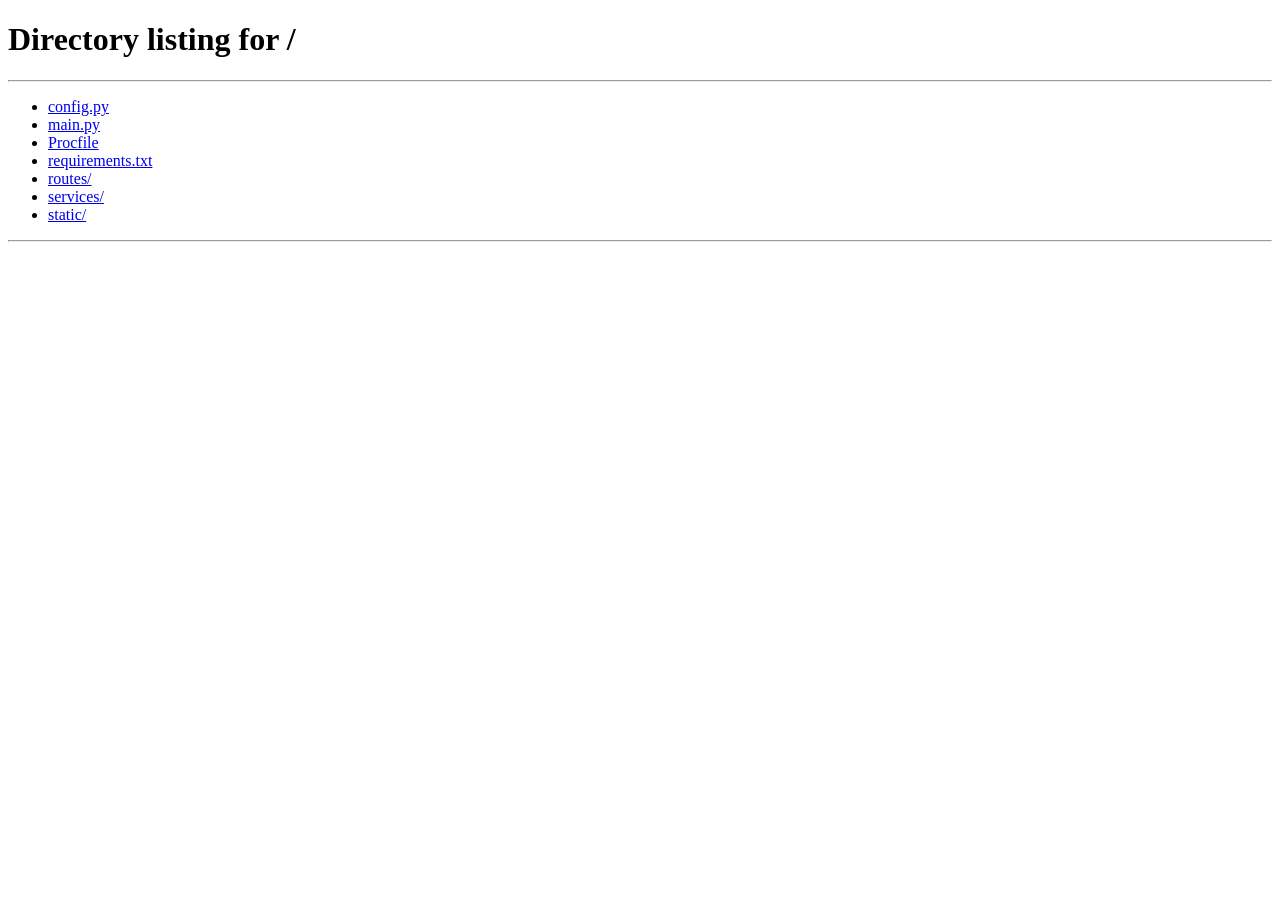
==== static/creator.html @ e024662b "Add files via upload" ====
<!DOCTYPE html>
<html lang="en">
<head>
  <meta charset="UTF-8"/>
  <meta name="viewport" content="width=device-width,initial-scale=1.0"/>
  <title>Lumina — Studio</title>
  <link rel="stylesheet" href="/static/css/style.css"/>
</head>
<body>

<nav>
  <div class="nav-logo">Lumina<span class="dot">.</span></div>
  <div class="nav-links">
    <a href="/studio" class="nav-link active">Studio</a>
  </div>
  <div class="nav-right">
    <span class="nav-chip creator">CREATOR</span>
    <span style="font-size:12px;color:var(--ink-3);letter-spacing:.5px" id="nav-user"></span>
    <button class="btn btn-ghost btn-sm" onclick="doLogout()">Sign out</button>
  </div>
</nav>

<div class="dashboard-layout">

  <!-- SIDEBAR -->
  <aside class="sidebar">
    <div class="sidebar-label">Studio</div>
    <a href="#" class="sidebar-link active" id="link-upload" onclick="showSection('upload');return false">
      <span class="sidebar-icon">＋</span>New upload
    </a>
    <a href="#" class="sidebar-link" id="link-photos" onclick="showSection('photos');return false">
      <span class="sidebar-icon">▢</span>Your photos
    </a>
    <div class="sidebar-stat">
      <div class="sidebar-stat-num" id="sb-count">—</div>
      <div class="sidebar-stat-label">Photos uploaded</div>
    </div>
  </aside>

  <main class="main-area">

    <!-- ========== UPLOAD SECTION ========== -->
    <div id="section-upload">
      <div class="section-header">
        <div class="section-title">New upload</div>
      </div>

      <!-- TWO-COLUMN: drop zone left, the FORM FIELDS take prominence on the right -->
      <div style="display:grid;grid-template-columns:.85fr 1fr;gap:3rem;max-width:1000px;align-items:start">

        <!-- DROP ZONE -->
        <div>
          <div class="upload-zone" id="drop-zone" onclick="document.getElementById('file-input').click()">
            <input type="file" id="file-input" accept="image/jpeg,image/png,image/webp,image/gif" onchange="handleFile(event)"/>
            <div class="upload-icon-wrap">↑</div>
            <div class="upload-label">Drop your image</div>
            <div class="upload-hint">or click — JPG · PNG · WEBP · GIF · 10MB max</div>
          </div>
          <div class="preview-wrap" id="preview-wrap"><img id="preview-img" src="" alt="Preview"/></div>
        </div>

        <!-- THE FORM — large, underline-style inputs, generous spacing -->
        <div>
          <div class="form-group">
            <label>Title <span style="color:var(--danger);font-weight:400">*</span></label>
            <input class="form-control" type="text" id="u-title" placeholder="Give your photograph a name" maxlength="100"/>
          </div>

          <div class="form-group">
            <label>Caption</label>
            <textarea class="form-control" id="u-caption" rows="3" placeholder="Tell the story behind it…"></textarea>
          </div>

          <div class="form-group">
            <label>Location</label>
            <input class="form-control" type="text" id="u-location" placeholder="e.g. Hunza Valley, Pakistan"/>
          </div>

          <div class="form-group">
            <label>People present</label>
            <input class="form-control" type="text" id="u-people" placeholder="Names, separated by commas"/>
          </div>

          <div class="alert alert-error"   id="upload-err"></div>
          <div class="alert alert-success" id="upload-ok"></div>

          <button class="btn btn-primary btn-full" id="upload-btn" onclick="uploadPhoto()" style="margin-top:1rem">
            <span id="upload-btn-txt">Publish to Lumina</span>
            <span class="loader-inline" id="upload-ld" style="display:none"></span>
          </button>
        </div>
      </div>
    </div>

    <!-- ========== MY PHOTOS SECTION ========== -->
    <div id="section-photos" style="display:none">
      <div class="section-header">
        <div class="section-title">Your photos</div>
        <button class="btn btn-outline btn-sm" onclick="loadMyPhotos()">Refresh</button>
      </div>

      <div class="stats-grid" style="max-width:760px">
        <div class="stat-card"><div class="stat-num" id="st-total">0</div><div class="stat-label">Total photos</div></div>
        <div class="stat-card"><div class="stat-num" id="st-comments">0</div><div class="stat-label">Comments</div></div>
        <div class="stat-card"><div class="stat-num" id="st-avg">—</div><div class="stat-label">Avg rating</div></div>
      </div>

      <div id="my-grid" class="photo-grid"></div>

      <div id="my-loader" class="loader-wrap" style="display:none">
        <div class="spinner"></div><span>Loading</span>
      </div>

      <div id="my-empty" class="empty-state" style="display:none">
        <span class="empty-icon">◌</span>
        <div class="empty-title">No uploads yet</div>
        <div class="empty-sub">Upload your first photograph to begin.</div>
      </div>
    </div>

  </main>
</div>

<!-- DELETE MODAL -->
<div class="modal-overlay" id="del-modal">
  <div class="modal">
    <div class="modal-title">Delete this photo?</div>
    <div class="modal-body">This will permanently remove the image and all of its comments. The action cannot be undone.</div>
    <div class="modal-actions">
      <button class="btn btn-danger" id="del-confirm" onclick="confirmDelete()">
        <span id="del-txt">Delete</span>
        <span class="loader-inline" id="del-ld" style="display:none"></span>
      </button>
      <button class="btn btn-outline" onclick="closeModal()">Cancel</button>
    </div>
  </div>
</div>

<div class="toast" id="toast"><div class="toast-dot"></div><span id="toast-msg"></span></div>
<script src="/static/js/auth.js"></script>
<script src="/static/js/creator.js"></script>
<script>
  requireAuth('creator');
  window.addEventListener('DOMContentLoaded',()=>{
    const u=localStorage.getItem('sv_username');
    if(u)document.getElementById('nav-user').textContent=u;
    loadStats();setupDrop();
  });
  function showSection(n){
    document.getElementById('section-upload').style.display=n==='upload'?'block':'none';
    document.getElementById('section-photos').style.display=n==='photos'?'block':'none';
    document.getElementById('link-upload').classList.toggle('active',n==='upload');
    document.getElementById('link-photos').classList.toggle('active',n==='photos');
    if(n==='photos')loadMyPhotos();
  }
</script>
</body>
</html>
---- static/css/style.css ----
@import url('https://fonts.googleapis.com/css2?family=Playfair+Display:wght@400;600;700&family=Inter:wght@300;400;500;600&display=swap');

:root {
  --bg:        #F8F5F0;
  --bg-card:   #FFFFFF;
  --bg-elevated:#F2EDE6;
  --border:    #E8E0D5;
  --border-2:  #D4C9B8;
  --blue:      #4F46E5;
  --blue-bright:#6366F1;
  --blue-dim:  #C7D2FE;
  --blue-subtle:#EEF2FF;
  --text:      #1A1A2E;
  --text-2:    #6B6B80;
  --text-3:    #B0A898;
  --success:   #059669;
  --danger:    #DC2626;
  --warning:   #D97706;
  --font-display:'Playfair Display',serif;
  --font-mono: 'Inter',sans-serif;
  --r:  10px;
  --r2: 18px;
  --shadow:    0 2px 16px rgba(0,0,0,0.08);
  --shadow-lg: 0 8px 40px rgba(0,0,0,0.12);
}

*,*::before,*::after{box-sizing:border-box;margin:0;padding:0}
html{scroll-behavior:smooth}
body{background:var(--bg);color:var(--text);font-family:var(--font-mono);font-size:14px;line-height:1.6;min-height:100vh;-webkit-font-smoothing:antialiased}
a{color:var(--blue);text-decoration:none}
a:hover{color:var(--blue-bright)}
img{display:block;max-width:100%}

/* NAV */
nav{background:var(--bg-card);border-bottom:1px solid var(--border);height:64px;display:flex;align-items:center;padding:0 2rem;gap:2rem;position:sticky;top:0;z-index:100;box-shadow:0 1px 0 var(--border)}
.nav-logo{font-family:var(--font-display);font-size:1.4rem;font-weight:700;color:var(--text);display:flex;align-items:center;gap:6px;flex-shrink:0}
.nav-logo .dot{color:var(--blue);font-size:1.6rem;line-height:0}
.nav-links{display:flex;gap:4px;flex:1}
.nav-link{font-size:13px;font-weight:500;color:var(--text-2);padding:6px 14px;border-radius:var(--r);transition:all .18s}
.nav-link:hover{color:var(--text);background:var(--bg-elevated)}
.nav-link.active{color:var(--blue);background:var(--blue-subtle)}
.nav-right{display:flex;align-items:center;gap:10px;margin-left:auto}
.nav-chip{font-size:11px;font-weight:600;letter-spacing:.5px;text-transform:uppercase;padding:4px 12px;border-radius:20px;border:1.5px solid var(--blue-dim);color:var(--blue);background:var(--blue-subtle)}
.nav-chip.creator{border-color:#FDE68A;color:var(--warning);background:#FFFBEB}

/* BUTTONS */
.btn{font-family:var(--font-mono);font-weight:600;font-size:13px;padding:10px 22px;border:none;cursor:pointer;border-radius:var(--r);transition:all .18s;display:inline-flex;align-items:center;justify-content:center;gap:8px}
.btn-primary{background:var(--blue);color:#fff;box-shadow:0 2px 8px rgba(79,70,229,.25)}
.btn-primary:hover{background:var(--blue-bright);box-shadow:0 4px 16px rgba(79,70,229,.35);transform:translateY(-1px)}
.btn-outline{background:transparent;border:1.5px solid var(--border-2);color:var(--text-2)}
.btn-outline:hover{border-color:var(--blue);color:var(--blue);background:var(--blue-subtle)}
.btn-ghost{background:transparent;color:var(--text-2);padding:8px 14px}
.btn-ghost:hover{color:var(--text);background:var(--bg-elevated)}
.btn-danger{background:transparent;border:1.5px solid #FECACA;color:var(--danger)}
.btn-danger:hover{background:#FEF2F2;border-color:var(--danger)}
.btn-sm{padding:7px 14px;font-size:12px}
.btn-full{width:100%}

/* FORMS */
.form-group{margin-bottom:1.1rem}
.form-group label{display:block;font-size:11px;font-weight:600;color:var(--text-3);margin-bottom:6px;text-transform:uppercase;letter-spacing:.5px}
.form-control{width:100%;background:var(--bg-card);border:1.5px solid var(--border);color:var(--text);font-family:var(--font-mono);font-size:14px;padding:11px 14px;border-radius:var(--r);outline:none;transition:border-color .18s,box-shadow .18s}
.form-control:focus{border-color:var(--blue);box-shadow:0 0 0 3px rgba(79,70,229,.1)}
.form-control::placeholder{color:var(--text-3)}
textarea.form-control{resize:vertical;min-height:90px}

/* ALERTS */
.alert{padding:12px 16px;border-radius:var(--r);font-size:13px;margin-bottom:1rem;display:none}
.alert-error{background:#FEF2F2;border:1.5px solid #FECACA;color:var(--danger)}
.alert-success{background:#F0FDF4;border:1.5px solid #BBF7D0;color:var(--success)}
.alert-info{background:var(--blue-subtle);border:1.5px solid var(--blue-dim);color:var(--blue)}

/* PHOTO GRID */
.photo-grid{display:grid;grid-template-columns:repeat(auto-fill,minmax(280px,1fr));gap:20px}

/* CARDS */
.photo-card{background:var(--bg-card);border:1px solid var(--border);border-radius:var(--r2);overflow:hidden;cursor:pointer;transition:all .2s;box-shadow:var(--shadow)}
.photo-card:hover{transform:translateY(-4px);box-shadow:var(--shadow-lg);border-color:var(--blue-dim)}
.photo-card-img{aspect-ratio:4/3;overflow:hidden}
.photo-card-img img{width:100%;height:100%;object-fit:cover;transition:transform .4s}
.photo-card:hover .photo-card-img img{transform:scale(1.04)}
.photo-card-overlay{position:absolute;inset:0;background:linear-gradient(to top,rgba(26,26,46,.7) 0%,transparent 60%);opacity:0;transition:opacity .3s;display:flex;align-items:flex-end;padding:1rem}
.photo-card-body{padding:14px 16px 16px}
.photo-card-title{font-family:var(--font-display);font-size:1rem;font-weight:600;color:var(--text);margin-bottom:6px}
.photo-card-meta{display:flex;flex-wrap:wrap;gap:8px;font-size:12px;color:var(--text-2)}
.tags-row{display:flex;flex-wrap:wrap;gap:5px;margin-top:8px}
.tag{font-size:11px;font-weight:500;padding:3px 10px;border-radius:20px;background:var(--blue-subtle);border:1px solid var(--blue-dim);color:var(--blue)}

/* LAYOUT */
.container{max-width:1200px;margin:0 auto;padding:0 2rem}
.page-wrap{padding:2.5rem 0 4rem}
.page-header{margin-bottom:2rem;padding-bottom:1.5rem;border-bottom:1px solid var(--border)}
.page-title{font-family:var(--font-display);font-weight:700;font-size:clamp(1.8rem,4vw,2.4rem);color:var(--text);line-height:1.2}
.page-title .accent{color:var(--blue)}
.page-sub{color:var(--text-2);font-size:14px;margin-top:6px}
.section-header{display:flex;align-items:center;justify-content:space-between;margin-bottom:1.5rem}
.section-title{font-family:var(--font-display);font-weight:700;font-size:1.3rem}

/* SEARCH */
.search-wrap{display:flex;gap:10px;margin-bottom:2rem;max-width:520px}
.search-input{flex:1;background:var(--bg-card);border:1.5px solid var(--border);border-radius:var(--r);color:var(--text);font-family:var(--font-mono);font-size:14px;padding:10px 16px;outline:none;transition:border-color .18s}
.search-input:focus{border-color:var(--blue);box-shadow:0 0 0 3px rgba(79,70,229,.1)}
.search-input::placeholder{color:var(--text-3)}

/* LOGIN */
.login-wrap{min-height:100vh;display:flex;align-items:center;justify-content:center;padding:2rem;background:var(--bg)}
.login-card{width:100%;max-width:920px;display:grid;grid-template-columns:1fr 1fr;border-radius:24px;overflow:hidden;box-shadow:var(--shadow-lg)}
.login-left{background:linear-gradient(155deg,#4F46E5 0%,#7C3AED 100%);padding:3rem;display:flex;flex-direction:column;justify-content:space-between;color:#fff;position:relative;overflow:hidden}
.login-left::before{content:'';position:absolute;width:300px;height:300px;border-radius:50%;background:rgba(255,255,255,0.07);top:-100px;right:-100px}
.login-logo{font-family:var(--font-display);font-size:2rem;font-weight:700;color:#fff;position:relative;z-index:1}
.login-logo .dot{color:#A5B4FC}
.login-tagline{color:rgba(255,255,255,0.75);font-size:14px;margin-top:8px;position:relative;z-index:1}
.logo-line{height:2px;background:linear-gradient(90deg,rgba(255,255,255,.5),transparent);width:60px;margin-top:10px;position:relative;z-index:1}
.feature-list{position:relative;z-index:1}
.feature-item{display:flex;align-items:flex-start;gap:12px;padding:13px 0;border-top:1px solid rgba(255,255,255,0.15)}
.feature-icon{width:34px;height:34px;background:rgba(255,255,255,0.15);border-radius:8px;display:flex;align-items:center;justify-content:center;font-size:15px;flex-shrink:0}
.feature-text strong{display:block;font-size:13px;font-weight:600;color:#fff;margin-bottom:1px}
.feature-text span{font-size:12px;color:rgba(255,255,255,0.65)}
.login-footer{font-size:12px;color:rgba(255,255,255,0.5);position:relative;z-index:1;display:flex;align-items:center;gap:6px}
.live-dot{width:6px;height:6px;border-radius:50%;background:#34D399;box-shadow:0 0 6px #34D399}
.login-right{background:var(--bg-card);padding:3rem;display:flex;align-items:center}
.login-form-wrap{width:100%}
.login-form-title{font-family:var(--font-display);font-weight:700;font-size:1.8rem;color:var(--text);margin-bottom:4px}
.login-form-sub{color:var(--text-2);font-size:13px;margin-bottom:1.8rem}
.tabs{display:flex;background:var(--bg-elevated);border-radius:var(--r);padding:4px;margin-bottom:1.8rem;gap:4px}
.tab-btn{flex:1;font-family:var(--font-mono);font-weight:600;font-size:13px;background:transparent;border:none;color:var(--text-2);padding:9px;border-radius:8px;cursor:pointer;transition:all .18s}
.tab-btn.active{background:var(--bg-card);color:var(--blue);box-shadow:var(--shadow)}
.input-wrap{position:relative}
.input-wrap .form-control{padding-right:44px}
.pw-toggle{position:absolute;right:12px;top:50%;transform:translateY(-50%);background:none;border:none;cursor:pointer;color:var(--text-3);font-size:14px;padding:4px}
.pw-toggle:hover{color:var(--text-2)}
.note-box{background:var(--blue-subtle);border:1px solid var(--blue-dim);border-radius:var(--r);padding:10px 14px;font-size:12px;color:var(--blue);line-height:1.6;margin-top:1rem}
.note-box strong{font-weight:600}

/* PHOTO DETAIL */
.detail-grid{display:grid;grid-template-columns:1fr 380px;gap:2rem;align-items:start}
.detail-img-wrap{border-radius:var(--r2);overflow:hidden;border:1px solid var(--border);box-shadow:var(--shadow);position:sticky;top:80px}
.detail-img-wrap img{width:100%;display:block}
.detail-sidebar{display:flex;flex-direction:column;gap:16px}
.detail-panel{background:var(--bg-card);border:1px solid var(--border);border-radius:var(--r2);padding:1.5rem;box-shadow:var(--shadow)}
.detail-title{font-family:var(--font-display);font-weight:700;font-size:1.5rem;margin-bottom:1.2rem}
.meta-row{display:flex;gap:10px;padding:9px 0;border-top:1px solid var(--border);font-size:13px;align-items:baseline}
.meta-key{color:var(--text-3);min-width:76px;font-size:11px;font-weight:600;text-transform:uppercase;letter-spacing:.5px}
.meta-val{color:var(--text)}
.panel-title{font-size:12px;font-weight:700;text-transform:uppercase;letter-spacing:1px;color:var(--text-2);margin-bottom:1.2rem}

/* RATING */
.rating-display{text-align:center;padding:1rem 0}
.rating-num{font-family:var(--font-display);font-weight:700;font-size:3rem;color:var(--blue);line-height:1}
.rating-sub{font-size:12px;color:var(--text-2);margin-top:4px}
.stars{display:flex;gap:4px;justify-content:center;margin:6px 0}
.stars-input{display:flex;gap:4px;margin:.6rem 0}
.star{font-size:1.4rem;cursor:pointer;color:var(--border-2);transition:color .15s,transform .15s;line-height:1}
.star.active{color:#F59E0B}
.star:hover{color:#F59E0B;transform:scale(1.2)}

/* COMMENTS */
.comment-item{padding:14px 0;border-top:1px solid var(--border)}
.comment-header{display:flex;align-items:center;gap:8px;margin-bottom:6px;flex-wrap:wrap}
.comment-user{font-weight:600;font-size:13px;color:var(--blue)}
.comment-text{font-size:14px;color:var(--text);line-height:1.55}
.comment-footer{margin-top:5px}
.comment-date{font-size:11px;color:var(--text-3)}
.comment-stars{font-size:12px;color:#F59E0B}

/* DASHBOARD */
.dashboard-layout{display:grid;grid-template-columns:220px 1fr;min-height:calc(100vh - 64px)}
.sidebar{background:var(--bg-card);border-right:1px solid var(--border);padding:1.5rem 0;position:sticky;top:64px;height:calc(100vh - 64px);overflow-y:auto}
.sidebar-label{font-size:11px;font-weight:600;letter-spacing:1px;text-transform:uppercase;color:var(--text-3);padding:0 1.2rem;margin:1.2rem 0 .5rem}
.sidebar-link{display:flex;align-items:center;gap:10px;padding:10px 1.2rem;font-size:13px;font-weight:500;color:var(--text-2);transition:all .15s;border-left:2px solid transparent}
.sidebar-link:hover{color:var(--text);background:var(--bg-elevated)}
.sidebar-link.active{color:var(--blue);background:var(--blue-subtle);border-left-color:var(--blue)}
.sidebar-icon{font-size:15px;width:20px;text-align:center}
.sidebar-stat{padding:1.2rem;border-top:1px solid var(--border);margin-top:1rem}
.sidebar-stat-num{font-family:var(--font-display);font-weight:700;font-size:2rem;color:var(--blue)}
.sidebar-stat-label{font-size:12px;color:var(--text-3)}
.main-area{padding:2rem;background:var(--bg)}

/* STATS */
.stats-grid{display:grid;grid-template-columns:repeat(3,1fr);gap:14px;margin-bottom:2rem}
.stat-card{background:var(--bg-card);border:1px solid var(--border);border-radius:var(--r2);padding:1.25rem 1.5rem;box-shadow:var(--shadow)}
.stat-num{font-family:var(--font-display);font-weight:700;font-size:2rem;color:var(--blue);line-height:1;margin-bottom:4px}
.stat-label{font-size:12px;color:var(--text-2)}

/* CREATOR CARDS */
.creator-card{background:var(--bg-card);border:1px solid var(--border);border-radius:var(--r2);overflow:hidden;box-shadow:var(--shadow);transition:all .2s}
.creator-card:hover{box-shadow:var(--shadow-lg);border-color:var(--blue-dim)}
.creator-card-img{aspect-ratio:16/9;overflow:hidden}
.creator-card-img img{width:100%;height:100%;object-fit:cover;transition:transform .4s}
.creator-card:hover .creator-card-img img{transform:scale(1.04)}
.creator-card-body{padding:12px 14px 14px}
.creator-card-title{font-family:var(--font-display);font-weight:600;font-size:15px;margin-bottom:6px;color:var(--text)}
.creator-card-meta{display:flex;gap:12px;font-size:12px;color:var(--text-2);margin-bottom:10px}
.creator-card-actions{display:flex;gap:8px}

/* UPLOAD */
.upload-zone{border:2px dashed var(--border-2);border-radius:var(--r2);padding:2.5rem 1.5rem;text-align:center;cursor:pointer;transition:all .2s;background:var(--bg-elevated)}
.upload-zone:hover,.upload-zone.drag-over{border-color:var(--blue);background:var(--blue-subtle)}
.upload-zone input[type="file"]{display:none}
.upload-icon-wrap{width:56px;height:56px;background:var(--blue-subtle);border:1.5px solid var(--blue-dim);border-radius:14px;display:flex;align-items:center;justify-content:center;font-size:24px;margin:0 auto 1rem;transition:transform .2s}
.upload-zone:hover .upload-icon-wrap{transform:translateY(-3px)}
.upload-label{font-family:var(--font-display);font-weight:600;font-size:15px;color:var(--text);margin-bottom:4px}
.upload-hint{font-size:12px;color:var(--text-2)}
.preview-wrap{margin-top:1rem;border-radius:var(--r);overflow:hidden;display:none;border:1px solid var(--border)}
.preview-wrap img{width:100%;max-height:220px;object-fit:cover}

/* MODAL */
.modal-overlay{position:fixed;inset:0;background:rgba(0,0,0,.5);backdrop-filter:blur(4px);z-index:500;display:flex;align-items:center;justify-content:center;opacity:0;pointer-events:none;transition:opacity .2s}
.modal-overlay.open{opacity:1;pointer-events:all}
.modal{background:var(--bg-card);border:1px solid var(--border);border-radius:var(--r2);padding:2rem;width:100%;max-width:420px;transform:scale(.97);transition:transform .2s;box-shadow:var(--shadow-lg)}
.modal-overlay.open .modal{transform:none}
.modal-title{font-family:var(--font-display);font-weight:700;font-size:1.3rem;margin-bottom:.75rem}
.modal-body{color:var(--text-2);font-size:14px;margin-bottom:1.5rem;line-height:1.6}
.modal-actions{display:flex;gap:10px}

/* STATES */
.empty-state{text-align:center;padding:5rem 2rem}
.empty-icon{font-size:3rem;margin-bottom:1rem;opacity:.5;display:block}
.empty-title{font-family:var(--font-display);font-weight:700;font-size:1.2rem;color:var(--text-2);margin-bottom:.5rem}
.empty-sub{font-size:13px;color:var(--text-3)}
.loader-wrap{display:flex;align-items:center;justify-content:center;gap:12px;padding:3rem;color:var(--text-2);font-size:13px}
.spinner{width:18px;height:18px;border:2px solid var(--border);border-top-color:var(--blue);border-radius:50%;animation:spin .7s linear infinite}
.loader-inline{width:14px;height:14px;border:2px solid rgba(255,255,255,.4);border-top-color:#fff;border-radius:50%;animation:spin .7s linear infinite}
@keyframes spin{to{transform:rotate(360deg)}}

/* TOAST */
.toast{position:fixed;bottom:2rem;right:2rem;background:var(--bg-card);border:1.5px solid var(--border);border-radius:var(--r);padding:13px 18px;font-size:14px;z-index:9000;max-width:340px;transform:translateY(20px);opacity:0;transition:all .3s cubic-bezier(.34,1.4,.64,1);display:flex;align-items:center;gap:10px;box-shadow:var(--shadow-lg);pointer-events:none}
.toast.show{transform:none;opacity:1}
.toast-dot{width:8px;height:8px;border-radius:50%;flex-shrink:0}
.toast.info .toast-dot{background:var(--blue)}
.toast.success .toast-dot{background:var(--success)}
.toast.error .toast-dot{background:var(--danger)}

/* ANIMATIONS */
@keyframes slide-up{from{opacity:0;transform:translateY(14px)}to{opacity:1;transform:none}}
.anim-in{animation:slide-up .35s ease both}
.anim-in:nth-child(1){animation-delay:.00s}.anim-in:nth-child(2){animation-delay:.05s}
.anim-in:nth-child(3){animation-delay:.10s}.anim-in:nth-child(4){animation-delay:.15s}
.anim-in:nth-child(5){animation-delay:.20s}.anim-in:nth-child(6){animation-delay:.25s}
.anim-in:nth-child(7){animation-delay:.30s}.anim-in:nth-child(8){animation-delay:.35s}
.anim-in:nth-child(9){animation-delay:.40s}.anim-in:nth-child(10){animation-delay:.45s}
.anim-in:nth-child(11){animation-delay:.50s}.anim-in:nth-child(12){animation-delay:.55s}

/* SCROLLBAR */
::-webkit-scrollbar{width:5px}
::-webkit-scrollbar-track{background:var(--bg-elevated)}
::-webkit-scrollbar-thumb{background:var(--border-2);border-radius:4px}

/* RESPONSIVE */
@media(max-width:900px){
  .login-card{grid-template-columns:1fr}.login-left{display:none}
  .detail-grid{grid-template-columns:1fr}.detail-img-wrap{position:static}
  .dashboard-layout{grid-template-columns:1fr}.sidebar{display:none}
}
@media(max-width:640px){.container{padding:0 1rem}nav{padding:0 1rem}.stats-grid{grid-template-columns:1fr 1fr}.photo-grid{gap:10px}}
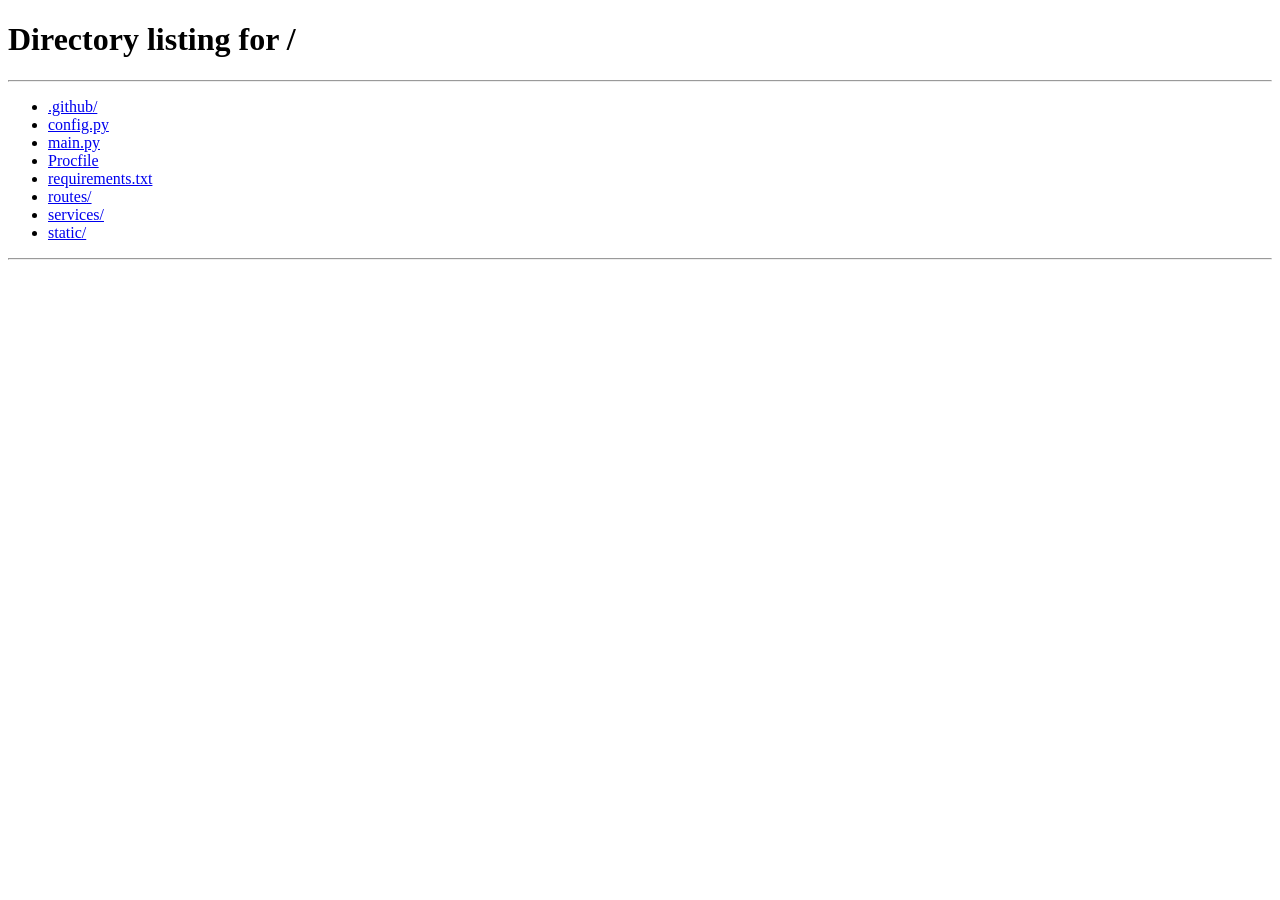
==== commit 41513b8b: "Update creator.html" ====
--- a/static/creator.html
+++ b/static/creator.html
@@ -140,7 +140,7 @@
 <script src="/static/js/auth.js"></script>
 <script src="/static/js/creator.js"></script>
 <script>
-  requireAuth('creator');
+  requireAuth('Admin');
   window.addEventListener('DOMContentLoaded',()=>{
     const u=localStorage.getItem('sv_username');
     if(u)document.getElementById('nav-user').textContent=u;
--- a/static/css/style.css
+++ b/static/css/style.css
@@ -1,255 +1,904 @@
-@import url('https://fonts.googleapis.com/css2?family=Playfair+Display:wght@400;600;700&family=Inter:wght@300;400;500;600&display=swap');
-
-:root {
-  --bg:        #F8F5F0;
-  --bg-card:   #FFFFFF;
-  --bg-elevated:#F2EDE6;
-  --border:    #E8E0D5;
-  --border-2:  #D4C9B8;
-  --blue:      #4F46E5;
-  --blue-bright:#6366F1;
-  --blue-dim:  #C7D2FE;
-  --blue-subtle:#EEF2FF;
-  --text:      #1A1A2E;
-  --text-2:    #6B6B80;
-  --text-3:    #B0A898;
-  --success:   #059669;
-  --danger:    #DC2626;
-  --warning:   #D97706;
-  --font-display:'Playfair Display',serif;
-  --font-mono: 'Inter',sans-serif;
-  --r:  10px;
-  --r2: 18px;
-  --shadow:    0 2px 16px rgba(0,0,0,0.08);
-  --shadow-lg: 0 8px 40px rgba(0,0,0,0.12);
+/* ============================================================
+   LUMINA — Editorial photography aesthetic
+   All original class names preserved (JS contracts unchanged).
+   ============================================================ */
+@import url('https://fonts.googleapis.com/css2?family=Fraunces:opsz,wght@9..144,400;9..144,500;9..144,600;9..144,700&family=DM+Sans:wght@400;500;600;700&display=swap');
+
+:root{
+  --bg:           #F5F1EA;
+  --bg-card:      #FFFFFF;
+  --bg-elevated:  #EDE7DC;
+  --border:       #E2DBCE;
+  --border-2:     #C9BFAE;
+  --ink:          #14110F;
+  --ink-2:        #5C564E;
+  --ink-3:        #A39A8C;
+  --accent:       #0F5C42;
+  --accent-2:     #0A4533;
+  --accent-soft:  #E6EFEA;
+  --accent-line:  #B9CFC4;
+  --danger:       #B91C1C;
+  --danger-soft:  #FBE9E7;
+  --success:      #15803D;
+  --success-soft: #E6F4EC;
+  --warning:      #B45309;
+
+  --font-display: 'Fraunces', Georgia, serif;
+  --font-body:    'DM Sans', system-ui, sans-serif;
+
+  /* tokens kept for JS-injected colors */
+  --text:    var(--ink);
+  --text-2:  var(--ink-2);
+  --text-3:  var(--ink-3);
+  --blue:    var(--accent);
+  --blue-bright: var(--accent-2);
+  --blue-dim:    var(--accent-line);
+  --blue-subtle: var(--accent-soft);
+
+  --r:  6px;
+  --r2: 4px;
+  --shadow:    0 1px 0 var(--border);
+  --shadow-lg: 0 24px 60px -20px rgba(20,17,15,.18);
 }
 
 *,*::before,*::after{box-sizing:border-box;margin:0;padding:0}
 html{scroll-behavior:smooth}
-body{background:var(--bg);color:var(--text);font-family:var(--font-mono);font-size:14px;line-height:1.6;min-height:100vh;-webkit-font-smoothing:antialiased}
-a{color:var(--blue);text-decoration:none}
-a:hover{color:var(--blue-bright)}
+body{
+  background:var(--bg);
+  color:var(--ink);
+  font-family:var(--font-body);
+  font-size:15px;
+  line-height:1.55;
+  min-height:100vh;
+  -webkit-font-smoothing:antialiased;
+  font-feature-settings:"ss01","cv11";
+}
+a{color:var(--accent);text-decoration:none}
+a:hover{color:var(--accent-2)}
 img{display:block;max-width:100%}
 
-/* NAV */
-nav{background:var(--bg-card);border-bottom:1px solid var(--border);height:64px;display:flex;align-items:center;padding:0 2rem;gap:2rem;position:sticky;top:0;z-index:100;box-shadow:0 1px 0 var(--border)}
-.nav-logo{font-family:var(--font-display);font-size:1.4rem;font-weight:700;color:var(--text);display:flex;align-items:center;gap:6px;flex-shrink:0}
-.nav-logo .dot{color:var(--blue);font-size:1.6rem;line-height:0}
-.nav-links{display:flex;gap:4px;flex:1}
-.nav-link{font-size:13px;font-weight:500;color:var(--text-2);padding:6px 14px;border-radius:var(--r);transition:all .18s}
-.nav-link:hover{color:var(--text);background:var(--bg-elevated)}
-.nav-link.active{color:var(--blue);background:var(--blue-subtle)}
-.nav-right{display:flex;align-items:center;gap:10px;margin-left:auto}
-.nav-chip{font-size:11px;font-weight:600;letter-spacing:.5px;text-transform:uppercase;padding:4px 12px;border-radius:20px;border:1.5px solid var(--blue-dim);color:var(--blue);background:var(--blue-subtle)}
-.nav-chip.creator{border-color:#FDE68A;color:var(--warning);background:#FFFBEB}
-
-/* BUTTONS */
-.btn{font-family:var(--font-mono);font-weight:600;font-size:13px;padding:10px 22px;border:none;cursor:pointer;border-radius:var(--r);transition:all .18s;display:inline-flex;align-items:center;justify-content:center;gap:8px}
-.btn-primary{background:var(--blue);color:#fff;box-shadow:0 2px 8px rgba(79,70,229,.25)}
-.btn-primary:hover{background:var(--blue-bright);box-shadow:0 4px 16px rgba(79,70,229,.35);transform:translateY(-1px)}
-.btn-outline{background:transparent;border:1.5px solid var(--border-2);color:var(--text-2)}
-.btn-outline:hover{border-color:var(--blue);color:var(--blue);background:var(--blue-subtle)}
-.btn-ghost{background:transparent;color:var(--text-2);padding:8px 14px}
-.btn-ghost:hover{color:var(--text);background:var(--bg-elevated)}
-.btn-danger{background:transparent;border:1.5px solid #FECACA;color:var(--danger)}
-.btn-danger:hover{background:#FEF2F2;border-color:var(--danger)}
-.btn-sm{padding:7px 14px;font-size:12px}
+/* (kept so old refs don't break — now invisible) */
+.bg-grid,.bg-orb,.bg-orb-1,.bg-orb-2{display:none!important}
+
+/* ============================================================
+   NAV — minimal, editorial masthead
+   ============================================================ */
+nav{
+  background:var(--bg);
+  border-bottom:1px solid var(--border);
+  height:72px;
+  display:flex;align-items:center;
+  padding:0 3rem;gap:2.5rem;
+  position:sticky;top:0;z-index:100;
+}
+.nav-logo{
+  font-family:var(--font-display);
+  font-size:1.6rem;font-weight:600;
+  letter-spacing:-.01em;
+  color:var(--ink);
+  display:flex;align-items:center;gap:4px;
+  font-variation-settings:"opsz" 144;
+}
+.nav-logo .dot{color:var(--accent);font-size:1.3rem;line-height:0;margin:0 1px}
+.nav-links{display:flex;gap:2px;flex:1}
+.nav-link{
+  font-size:13px;font-weight:500;
+  color:var(--ink-2);
+  padding:8px 14px;
+  letter-spacing:.01em;
+  transition:color .15s;
+}
+.nav-link:hover{color:var(--ink)}
+.nav-link.active{color:var(--accent)}
+.nav-right{display:flex;align-items:center;gap:14px;margin-left:auto}
+.nav-chip{
+  font-family:var(--font-body);
+  font-size:10px;font-weight:600;
+  letter-spacing:1.4px;text-transform:uppercase;
+  padding:5px 10px;
+  border:1px solid var(--accent-line);
+  color:var(--accent);
+  background:var(--accent-soft);
+}
+.nav-chip.creator{
+  border-color:#E5C68A;color:var(--warning);background:#FBF3E2;
+}
+
+/* ============================================================
+   BUTTONS
+   ============================================================ */
+.btn{
+  font-family:var(--font-body);
+  font-weight:500;font-size:13.5px;
+  padding:13px 24px;
+  border:none;cursor:pointer;
+  border-radius:var(--r2);
+  transition:all .18s ease;
+  display:inline-flex;align-items:center;justify-content:center;gap:8px;
+  letter-spacing:.01em;
+}
+.btn-primary{
+  background:var(--ink);color:var(--bg);
+}
+.btn-primary:hover{background:var(--accent);transform:translateY(-1px)}
+.btn-outline{
+  background:transparent;
+  border:1px solid var(--border-2);
+  color:var(--ink);
+}
+.btn-outline:hover{border-color:var(--ink);background:var(--ink);color:var(--bg)}
+.btn-ghost{background:transparent;color:var(--ink-2);padding:9px 14px}
+.btn-ghost:hover{color:var(--ink)}
+.btn-danger{
+  background:transparent;
+  border:1px solid #E8C7C5;
+  color:var(--danger);
+}
+.btn-danger:hover{background:var(--danger);color:#fff;border-color:var(--danger)}
+.btn-sm{padding:9px 16px;font-size:12px}
 .btn-full{width:100%}
 
-/* FORMS */
-.form-group{margin-bottom:1.1rem}
-.form-group label{display:block;font-size:11px;font-weight:600;color:var(--text-3);margin-bottom:6px;text-transform:uppercase;letter-spacing:.5px}
-.form-control{width:100%;background:var(--bg-card);border:1.5px solid var(--border);color:var(--text);font-family:var(--font-mono);font-size:14px;padding:11px 14px;border-radius:var(--r);outline:none;transition:border-color .18s,box-shadow .18s}
-.form-control:focus{border-color:var(--blue);box-shadow:0 0 0 3px rgba(79,70,229,.1)}
-.form-control::placeholder{color:var(--text-3)}
-textarea.form-control{resize:vertical;min-height:90px}
-
-/* ALERTS */
-.alert{padding:12px 16px;border-radius:var(--r);font-size:13px;margin-bottom:1rem;display:none}
-.alert-error{background:#FEF2F2;border:1.5px solid #FECACA;color:var(--danger)}
-.alert-success{background:#F0FDF4;border:1.5px solid #BBF7D0;color:var(--success)}
-.alert-info{background:var(--blue-subtle);border:1.5px solid var(--blue-dim);color:var(--blue)}
-
-/* PHOTO GRID */
-.photo-grid{display:grid;grid-template-columns:repeat(auto-fill,minmax(280px,1fr));gap:20px}
-
-/* CARDS */
-.photo-card{background:var(--bg-card);border:1px solid var(--border);border-radius:var(--r2);overflow:hidden;cursor:pointer;transition:all .2s;box-shadow:var(--shadow)}
-.photo-card:hover{transform:translateY(-4px);box-shadow:var(--shadow-lg);border-color:var(--blue-dim)}
-.photo-card-img{aspect-ratio:4/3;overflow:hidden}
-.photo-card-img img{width:100%;height:100%;object-fit:cover;transition:transform .4s}
-.photo-card:hover .photo-card-img img{transform:scale(1.04)}
-.photo-card-overlay{position:absolute;inset:0;background:linear-gradient(to top,rgba(26,26,46,.7) 0%,transparent 60%);opacity:0;transition:opacity .3s;display:flex;align-items:flex-end;padding:1rem}
-.photo-card-body{padding:14px 16px 16px}
-.photo-card-title{font-family:var(--font-display);font-size:1rem;font-weight:600;color:var(--text);margin-bottom:6px}
-.photo-card-meta{display:flex;flex-wrap:wrap;gap:8px;font-size:12px;color:var(--text-2)}
-.tags-row{display:flex;flex-wrap:wrap;gap:5px;margin-top:8px}
-.tag{font-size:11px;font-weight:500;padding:3px 10px;border-radius:20px;background:var(--blue-subtle);border:1px solid var(--blue-dim);color:var(--blue)}
-
-/* LAYOUT */
-.container{max-width:1200px;margin:0 auto;padding:0 2rem}
-.page-wrap{padding:2.5rem 0 4rem}
-.page-header{margin-bottom:2rem;padding-bottom:1.5rem;border-bottom:1px solid var(--border)}
-.page-title{font-family:var(--font-display);font-weight:700;font-size:clamp(1.8rem,4vw,2.4rem);color:var(--text);line-height:1.2}
-.page-title .accent{color:var(--blue)}
-.page-sub{color:var(--text-2);font-size:14px;margin-top:6px}
-.section-header{display:flex;align-items:center;justify-content:space-between;margin-bottom:1.5rem}
-.section-title{font-family:var(--font-display);font-weight:700;font-size:1.3rem}
-
-/* SEARCH */
-.search-wrap{display:flex;gap:10px;margin-bottom:2rem;max-width:520px}
-.search-input{flex:1;background:var(--bg-card);border:1.5px solid var(--border);border-radius:var(--r);color:var(--text);font-family:var(--font-mono);font-size:14px;padding:10px 16px;outline:none;transition:border-color .18s}
-.search-input:focus{border-color:var(--blue);box-shadow:0 0 0 3px rgba(79,70,229,.1)}
-.search-input::placeholder{color:var(--text-3)}
-
-/* LOGIN */
-.login-wrap{min-height:100vh;display:flex;align-items:center;justify-content:center;padding:2rem;background:var(--bg)}
-.login-card{width:100%;max-width:920px;display:grid;grid-template-columns:1fr 1fr;border-radius:24px;overflow:hidden;box-shadow:var(--shadow-lg)}
-.login-left{background:linear-gradient(155deg,#4F46E5 0%,#7C3AED 100%);padding:3rem;display:flex;flex-direction:column;justify-content:space-between;color:#fff;position:relative;overflow:hidden}
-.login-left::before{content:'';position:absolute;width:300px;height:300px;border-radius:50%;background:rgba(255,255,255,0.07);top:-100px;right:-100px}
-.login-logo{font-family:var(--font-display);font-size:2rem;font-weight:700;color:#fff;position:relative;z-index:1}
-.login-logo .dot{color:#A5B4FC}
-.login-tagline{color:rgba(255,255,255,0.75);font-size:14px;margin-top:8px;position:relative;z-index:1}
-.logo-line{height:2px;background:linear-gradient(90deg,rgba(255,255,255,.5),transparent);width:60px;margin-top:10px;position:relative;z-index:1}
-.feature-list{position:relative;z-index:1}
-.feature-item{display:flex;align-items:flex-start;gap:12px;padding:13px 0;border-top:1px solid rgba(255,255,255,0.15)}
-.feature-icon{width:34px;height:34px;background:rgba(255,255,255,0.15);border-radius:8px;display:flex;align-items:center;justify-content:center;font-size:15px;flex-shrink:0}
-.feature-text strong{display:block;font-size:13px;font-weight:600;color:#fff;margin-bottom:1px}
-.feature-text span{font-size:12px;color:rgba(255,255,255,0.65)}
-.login-footer{font-size:12px;color:rgba(255,255,255,0.5);position:relative;z-index:1;display:flex;align-items:center;gap:6px}
-.live-dot{width:6px;height:6px;border-radius:50%;background:#34D399;box-shadow:0 0 6px #34D399}
-.login-right{background:var(--bg-card);padding:3rem;display:flex;align-items:center}
-.login-form-wrap{width:100%}
-.login-form-title{font-family:var(--font-display);font-weight:700;font-size:1.8rem;color:var(--text);margin-bottom:4px}
-.login-form-sub{color:var(--text-2);font-size:13px;margin-bottom:1.8rem}
-.tabs{display:flex;background:var(--bg-elevated);border-radius:var(--r);padding:4px;margin-bottom:1.8rem;gap:4px}
-.tab-btn{flex:1;font-family:var(--font-mono);font-weight:600;font-size:13px;background:transparent;border:none;color:var(--text-2);padding:9px;border-radius:8px;cursor:pointer;transition:all .18s}
-.tab-btn.active{background:var(--bg-card);color:var(--blue);box-shadow:var(--shadow)}
+/* ============================================================
+   FORMS — the centerpiece
+   Large, confident inputs with hairline rules.
+   ============================================================ */
+.form-group{margin-bottom:1.6rem}
+.form-group label{
+  display:block;
+  font-family:var(--font-body);
+  font-size:11px;font-weight:600;
+  color:var(--ink-3);
+  margin-bottom:10px;
+  text-transform:uppercase;
+  letter-spacing:1.6px;
+}
+.form-control{
+  width:100%;
+  background:transparent;
+  border:none;
+  border-bottom:1.5px solid var(--border-2);
+  color:var(--ink);
+  font-family:var(--font-body);
+  font-size:17px;
+  font-weight:400;
+  padding:12px 0;
+  border-radius:0;
+  outline:none;
+  transition:border-color .2s ease;
+}
+.form-control:focus{
+  border-bottom-color:var(--accent);
+}
+.form-control::placeholder{color:var(--ink-3);font-weight:400}
+textarea.form-control{
+  resize:vertical;
+  min-height:88px;
+  border:1.5px solid var(--border);
+  padding:14px 16px;
+  border-radius:var(--r2);
+  font-size:15px;
+  background:var(--bg-card);
+}
+textarea.form-control:focus{border-color:var(--accent)}
+
+/* ============================================================
+   ALERTS
+   ============================================================ */
+.alert{
+  padding:13px 16px;
+  border-radius:var(--r2);
+  font-size:13.5px;
+  margin-bottom:1.2rem;
+  display:none;
+  border:1px solid transparent;
+}
+.alert-error  {background:var(--danger-soft); border-color:#E8C7C5;color:var(--danger)}
+.alert-success{background:var(--success-soft);border-color:#BFE0CC;color:var(--success)}
+.alert-info   {background:var(--accent-soft); border-color:var(--accent-line);color:var(--accent)}
+
+/* ============================================================
+   PHOTO GRID & CARDS
+   ============================================================ */
+.photo-grid{
+  display:grid;
+  grid-template-columns:repeat(auto-fill,minmax(280px,1fr));
+  gap:32px 24px;
+}
+.photo-card{
+  background:transparent;
+  border:none;
+  cursor:pointer;
+  transition:transform .25s ease;
+  overflow:visible;
+}
+.photo-card:hover{transform:translateY(-3px)}
+.photo-card-img{
+  position:relative;
+  aspect-ratio:4/5;
+  overflow:hidden;
+  background:var(--bg-elevated);
+  border-radius:var(--r2);
+}
+.photo-card-img img{
+  width:100%;height:100%;object-fit:cover;
+  transition:transform .6s cubic-bezier(.2,.8,.2,1),filter .3s;
+  filter:saturate(.95);
+}
+.photo-card:hover .photo-card-img img{transform:scale(1.05);filter:saturate(1.05)}
+.photo-card-overlay{
+  position:absolute;inset:0;
+  background:linear-gradient(to top,rgba(20,17,15,.55) 0%,transparent 55%);
+  opacity:0;transition:opacity .3s;
+  display:flex;align-items:flex-end;
+  padding:1.2rem;
+}
+.photo-card:hover .photo-card-overlay{opacity:1}
+.overlay-title{color:#fff;font-family:var(--font-display);font-size:1.05rem}
+.photo-card-body{padding:14px 2px 0}
+.photo-card-title{
+  font-family:var(--font-display);
+  font-size:1.15rem;font-weight:500;
+  line-height:1.25;
+  color:var(--ink);
+  margin-bottom:6px;
+  letter-spacing:-.01em;
+  font-variation-settings:"opsz" 24;
+}
+.photo-card-meta{
+  display:flex;flex-wrap:wrap;gap:14px;
+  font-size:12px;color:var(--ink-2);
+  letter-spacing:.02em;
+}
+.tags-row{display:flex;flex-wrap:wrap;gap:5px;margin-top:10px}
+.tag{
+  font-size:10.5px;font-weight:500;
+  padding:3px 9px;
+  border-radius:2px;
+  background:var(--accent-soft);
+  color:var(--accent);
+  letter-spacing:.04em;
+  text-transform:lowercase;
+}
+
+/* ============================================================
+   LAYOUT
+   ============================================================ */
+.container{max-width:1240px;margin:0 auto;padding:0 3rem}
+.page-wrap{padding:3rem 0 5rem}
+.page-header{
+  margin-bottom:2.5rem;
+  padding-bottom:2rem;
+  border-bottom:1px solid var(--border);
+}
+.page-title{
+  font-family:var(--font-display);
+  font-weight:500;
+  font-size:clamp(2.4rem,5vw,3.8rem);
+  color:var(--ink);
+  line-height:1;
+  letter-spacing:-.025em;
+  font-variation-settings:"opsz" 144;
+}
+.page-title .accent{
+  color:var(--accent);
+  font-style:italic;
+  font-weight:400;
+}
+.page-sub{
+  color:var(--ink-2);
+  font-size:15px;
+  margin-top:14px;
+  max-width:540px;
+}
+.section-header{
+  display:flex;align-items:baseline;
+  justify-content:space-between;
+  margin-bottom:2rem;
+  padding-bottom:1.2rem;
+  border-bottom:1px solid var(--border);
+}
+.section-title{
+  font-family:var(--font-display);
+  font-weight:500;
+  font-size:1.9rem;
+  letter-spacing:-.02em;
+  font-variation-settings:"opsz" 96;
+}
+
+/* ============================================================
+   SEARCH
+   ============================================================ */
+.search-wrap{
+  display:flex;gap:0;
+  margin-bottom:2rem;
+  border-bottom:1.5px solid var(--ink);
+  padding-bottom:6px;
+  align-items:center;
+}
+.search-input{
+  flex:1;
+  background:transparent;
+  border:none;
+  color:var(--ink);
+  font-family:var(--font-display);
+  font-size:1.5rem;
+  font-weight:400;
+  padding:10px 0;
+  outline:none;
+  letter-spacing:-.01em;
+}
+.search-input::placeholder{color:var(--ink-3);font-style:italic}
+
+/* ============================================================
+   LOGIN — large stage for the inputs
+   ============================================================ */
+.login-wrap{
+  min-height:100vh;
+  display:flex;align-items:center;justify-content:center;
+  padding:2rem;
+  background:var(--bg);
+}
+.login-card{
+  width:100%;max-width:1040px;
+  display:grid;grid-template-columns:.85fr 1fr;
+  background:var(--bg-card);
+  border:1px solid var(--border);
+  overflow:hidden;
+  box-shadow:var(--shadow-lg);
+}
+.login-left{
+  background:var(--ink);
+  padding:3.5rem 3rem;
+  display:flex;flex-direction:column;
+  justify-content:space-between;
+  color:#F5F1EA;
+  position:relative;
+}
+.login-left::before{display:none}
+.login-logo{
+  font-family:var(--font-display);
+  font-size:2.4rem;font-weight:500;
+  color:#F5F1EA;
+  letter-spacing:-.02em;
+  font-variation-settings:"opsz" 144;
+}
+.login-logo .dot{color:var(--accent);font-size:1.6rem}
+.login-tagline{
+  color:rgba(245,241,234,.6);
+  font-size:13.5px;
+  margin-top:14px;
+  line-height:1.6;
+  max-width:280px;
+}
+.logo-line{
+  height:1px;
+  background:rgba(245,241,234,.25);
+  width:48px;
+  margin-top:20px;
+}
+.feature-list{margin:0}
+.feature-item{
+  display:flex;align-items:flex-start;gap:14px;
+  padding:18px 0;
+  border-top:1px solid rgba(245,241,234,.08);
+}
+.feature-item:last-child{border-bottom:1px solid rgba(245,241,234,.08)}
+.feature-icon{
+  width:30px;height:30px;
+  background:transparent;
+  border:1px solid rgba(245,241,234,.2);
+  border-radius:0;
+  display:flex;align-items:center;justify-content:center;
+  font-size:13px;flex-shrink:0;
+  filter:grayscale(.4);
+}
+.feature-text strong{
+  display:block;font-size:13px;font-weight:500;
+  color:#F5F1EA;margin-bottom:3px;
+}
+.feature-text span{font-size:12px;color:rgba(245,241,234,.5);line-height:1.5}
+.login-footer{
+  font-size:11px;
+  letter-spacing:1.4px;
+  text-transform:uppercase;
+  color:rgba(245,241,234,.4);
+  display:flex;align-items:center;gap:8px;
+}
+.live-dot{
+  width:5px;height:5px;border-radius:50%;
+  background:var(--accent);
+  box-shadow:0 0 8px var(--accent);
+}
+
+.login-right{
+  background:var(--bg-card);
+  padding:4rem 3.5rem;
+  display:flex;align-items:center;
+}
+.login-form-wrap{width:100%;max-width:380px}
+.login-form-title{
+  font-family:var(--font-display);
+  font-weight:500;
+  font-size:2.5rem;
+  color:var(--ink);
+  margin-bottom:6px;
+  letter-spacing:-.025em;
+  line-height:1.05;
+  font-variation-settings:"opsz" 144;
+}
+.login-form-title em{font-style:italic;color:var(--accent);font-weight:400}
+.login-form-sub{
+  color:var(--ink-2);
+  font-size:14px;margin-bottom:2.4rem;
+}
+.tabs{
+  display:flex;
+  border-bottom:1px solid var(--border);
+  margin-bottom:2.2rem;
+  gap:0;
+}
+.tab-btn{
+  flex:1;
+  font-family:var(--font-body);
+  font-weight:500;font-size:12.5px;
+  background:transparent;border:none;
+  color:var(--ink-3);
+  padding:12px 0;cursor:pointer;
+  letter-spacing:1.5px;
+  text-transform:uppercase;
+  border-bottom:1.5px solid transparent;
+  margin-bottom:-1px;
+  transition:all .18s;
+}
+.tab-btn.active{color:var(--ink);border-bottom-color:var(--ink)}
+.tab-btn:hover:not(.active){color:var(--ink-2)}
+
 .input-wrap{position:relative}
-.input-wrap .form-control{padding-right:44px}
-.pw-toggle{position:absolute;right:12px;top:50%;transform:translateY(-50%);background:none;border:none;cursor:pointer;color:var(--text-3);font-size:14px;padding:4px}
-.pw-toggle:hover{color:var(--text-2)}
-.note-box{background:var(--blue-subtle);border:1px solid var(--blue-dim);border-radius:var(--r);padding:10px 14px;font-size:12px;color:var(--blue);line-height:1.6;margin-top:1rem}
-.note-box strong{font-weight:600}
-
-/* PHOTO DETAIL */
-.detail-grid{display:grid;grid-template-columns:1fr 380px;gap:2rem;align-items:start}
-.detail-img-wrap{border-radius:var(--r2);overflow:hidden;border:1px solid var(--border);box-shadow:var(--shadow);position:sticky;top:80px}
+.input-wrap .form-control{padding-right:36px}
+.pw-toggle{
+  position:absolute;right:0;top:50%;
+  transform:translateY(-50%);
+  background:none;border:none;cursor:pointer;
+  color:var(--ink-3);font-size:14px;padding:6px;
+}
+.pw-toggle:hover{color:var(--ink-2)}
+.note-box{
+  background:transparent;
+  border:none;
+  border-top:1px solid var(--border);
+  padding:14px 0 0;
+  font-size:11.5px;
+  color:var(--ink-3);
+  line-height:1.7;
+  margin-top:1.4rem;
+  letter-spacing:.02em;
+}
+.note-box strong{font-weight:600;color:var(--ink-2);font-size:10.5px;text-transform:uppercase;letter-spacing:1.2px}
+
+/* ============================================================
+   PHOTO DETAIL
+   ============================================================ */
+.detail-grid{
+  display:grid;
+  grid-template-columns:1.4fr 1fr;
+  gap:3.5rem;
+  align-items:start;
+}
+.detail-img-wrap{
+  border-radius:var(--r2);
+  overflow:hidden;
+  background:var(--bg-elevated);
+  position:sticky;top:90px;
+}
 .detail-img-wrap img{width:100%;display:block}
-.detail-sidebar{display:flex;flex-direction:column;gap:16px}
-.detail-panel{background:var(--bg-card);border:1px solid var(--border);border-radius:var(--r2);padding:1.5rem;box-shadow:var(--shadow)}
-.detail-title{font-family:var(--font-display);font-weight:700;font-size:1.5rem;margin-bottom:1.2rem}
-.meta-row{display:flex;gap:10px;padding:9px 0;border-top:1px solid var(--border);font-size:13px;align-items:baseline}
-.meta-key{color:var(--text-3);min-width:76px;font-size:11px;font-weight:600;text-transform:uppercase;letter-spacing:.5px}
-.meta-val{color:var(--text)}
-.panel-title{font-size:12px;font-weight:700;text-transform:uppercase;letter-spacing:1px;color:var(--text-2);margin-bottom:1.2rem}
-
-/* RATING */
-.rating-display{text-align:center;padding:1rem 0}
-.rating-num{font-family:var(--font-display);font-weight:700;font-size:3rem;color:var(--blue);line-height:1}
-.rating-sub{font-size:12px;color:var(--text-2);margin-top:4px}
-.stars{display:flex;gap:4px;justify-content:center;margin:6px 0}
-.stars-input{display:flex;gap:4px;margin:.6rem 0}
-.star{font-size:1.4rem;cursor:pointer;color:var(--border-2);transition:color .15s,transform .15s;line-height:1}
-.star.active{color:#F59E0B}
-.star:hover{color:#F59E0B;transform:scale(1.2)}
-
-/* COMMENTS */
-.comment-item{padding:14px 0;border-top:1px solid var(--border)}
-.comment-header{display:flex;align-items:center;gap:8px;margin-bottom:6px;flex-wrap:wrap}
-.comment-user{font-weight:600;font-size:13px;color:var(--blue)}
-.comment-text{font-size:14px;color:var(--text);line-height:1.55}
-.comment-footer{margin-top:5px}
-.comment-date{font-size:11px;color:var(--text-3)}
-.comment-stars{font-size:12px;color:#F59E0B}
-
-/* DASHBOARD */
-.dashboard-layout{display:grid;grid-template-columns:220px 1fr;min-height:calc(100vh - 64px)}
-.sidebar{background:var(--bg-card);border-right:1px solid var(--border);padding:1.5rem 0;position:sticky;top:64px;height:calc(100vh - 64px);overflow-y:auto}
-.sidebar-label{font-size:11px;font-weight:600;letter-spacing:1px;text-transform:uppercase;color:var(--text-3);padding:0 1.2rem;margin:1.2rem 0 .5rem}
-.sidebar-link{display:flex;align-items:center;gap:10px;padding:10px 1.2rem;font-size:13px;font-weight:500;color:var(--text-2);transition:all .15s;border-left:2px solid transparent}
-.sidebar-link:hover{color:var(--text);background:var(--bg-elevated)}
-.sidebar-link.active{color:var(--blue);background:var(--blue-subtle);border-left-color:var(--blue)}
-.sidebar-icon{font-size:15px;width:20px;text-align:center}
-.sidebar-stat{padding:1.2rem;border-top:1px solid var(--border);margin-top:1rem}
-.sidebar-stat-num{font-family:var(--font-display);font-weight:700;font-size:2rem;color:var(--blue)}
-.sidebar-stat-label{font-size:12px;color:var(--text-3)}
-.main-area{padding:2rem;background:var(--bg)}
-
-/* STATS */
-.stats-grid{display:grid;grid-template-columns:repeat(3,1fr);gap:14px;margin-bottom:2rem}
-.stat-card{background:var(--bg-card);border:1px solid var(--border);border-radius:var(--r2);padding:1.25rem 1.5rem;box-shadow:var(--shadow)}
-.stat-num{font-family:var(--font-display);font-weight:700;font-size:2rem;color:var(--blue);line-height:1;margin-bottom:4px}
-.stat-label{font-size:12px;color:var(--text-2)}
-
-/* CREATOR CARDS */
-.creator-card{background:var(--bg-card);border:1px solid var(--border);border-radius:var(--r2);overflow:hidden;box-shadow:var(--shadow);transition:all .2s}
-.creator-card:hover{box-shadow:var(--shadow-lg);border-color:var(--blue-dim)}
-.creator-card-img{aspect-ratio:16/9;overflow:hidden}
-.creator-card-img img{width:100%;height:100%;object-fit:cover;transition:transform .4s}
-.creator-card:hover .creator-card-img img{transform:scale(1.04)}
-.creator-card-body{padding:12px 14px 14px}
-.creator-card-title{font-family:var(--font-display);font-weight:600;font-size:15px;margin-bottom:6px;color:var(--text)}
-.creator-card-meta{display:flex;gap:12px;font-size:12px;color:var(--text-2);margin-bottom:10px}
+.detail-sidebar{display:flex;flex-direction:column;gap:0}
+.detail-panel{
+  background:transparent;
+  border:none;
+  border-top:1px solid var(--border);
+  padding:1.8rem 0;
+}
+.detail-panel:first-child{border-top:none;padding-top:0}
+.detail-title{
+  font-family:var(--font-display);
+  font-weight:500;
+  font-size:2.4rem;
+  margin-bottom:1.5rem;
+  letter-spacing:-.025em;
+  line-height:1.05;
+  font-variation-settings:"opsz" 144;
+}
+.meta-row{
+  display:flex;gap:18px;
+  padding:11px 0;
+  border-top:1px solid var(--border);
+  font-size:14px;
+  align-items:baseline;
+}
+.meta-key{
+  color:var(--ink-3);
+  min-width:84px;
+  font-size:10.5px;font-weight:600;
+  text-transform:uppercase;
+  letter-spacing:1.5px;
+}
+.meta-val{color:var(--ink);font-weight:400}
+.panel-title{
+  font-size:10.5px;font-weight:600;
+  text-transform:uppercase;
+  letter-spacing:1.8px;
+  color:var(--ink-3);
+  margin-bottom:1.4rem;
+}
+
+/* ============================================================
+   RATING / STARS — class names preserved for JS
+   ============================================================ */
+.rating-display{text-align:left;padding:1.4rem 0 .4rem}
+.rating-num{
+  font-family:var(--font-display);
+  font-weight:500;
+  font-size:3.5rem;
+  color:var(--ink);
+  line-height:1;
+  letter-spacing:-.03em;
+  font-variation-settings:"opsz" 144;
+}
+.rating-sub{
+  font-size:11px;color:var(--ink-3);
+  margin-top:6px;
+  letter-spacing:1.4px;text-transform:uppercase;
+}
+.stars{display:flex;gap:3px;margin:8px 0}
+.stars-input{display:flex;gap:6px;margin:.7rem 0 1rem}
+.star{
+  font-size:1.5rem;cursor:pointer;
+  color:var(--border-2);
+  transition:color .15s,transform .15s;
+  line-height:1;
+}
+.star.active{color:#C8842B}
+.star:hover{color:#C8842B;transform:scale(1.15)}
+
+/* ============================================================
+   COMMENTS
+   ============================================================ */
+.comment-item{
+  padding:18px 0;
+  border-top:1px solid var(--border);
+}
+.comment-item:first-child{border-top:none;padding-top:6px}
+.comment-header{
+  display:flex;align-items:center;gap:10px;
+  margin-bottom:6px;flex-wrap:wrap;
+}
+.comment-user{
+  font-weight:600;font-size:13px;
+  color:var(--ink);
+}
+.comment-text{font-size:14.5px;color:var(--ink);line-height:1.6}
+.comment-footer{margin-top:7px}
+.comment-date{
+  font-size:10.5px;color:var(--ink-3);
+  letter-spacing:1.2px;text-transform:uppercase;
+}
+.comment-stars{font-size:12px;color:#C8842B}
+
+/* ============================================================
+   DASHBOARD (Creator)
+   ============================================================ */
+.dashboard-layout{
+  display:grid;
+  grid-template-columns:240px 1fr;
+  min-height:calc(100vh - 72px);
+}
+.sidebar{
+  background:var(--bg);
+  border-right:1px solid var(--border);
+  padding:2rem 0;
+  position:sticky;top:72px;
+  height:calc(100vh - 72px);overflow-y:auto;
+}
+.sidebar-label{
+  font-size:10.5px;font-weight:600;
+  letter-spacing:1.8px;text-transform:uppercase;
+  color:var(--ink-3);
+  padding:0 1.6rem;
+  margin:0 0 1rem;
+}
+.sidebar-link{
+  display:flex;align-items:center;gap:12px;
+  padding:11px 1.6rem;
+  font-size:13.5px;font-weight:500;
+  color:var(--ink-2);
+  transition:all .15s;
+  border-left:2px solid transparent;
+  letter-spacing:.01em;
+}
+.sidebar-link:hover{color:var(--ink)}
+.sidebar-link.active{
+  color:var(--ink);
+  border-left-color:var(--accent);
+  background:transparent;
+}
+.sidebar-icon{font-size:14px;width:18px;text-align:center;opacity:.7}
+.sidebar-stat{
+  padding:1.6rem;
+  border-top:1px solid var(--border);
+  margin-top:2rem;
+}
+.sidebar-stat-num{
+  font-family:var(--font-display);font-weight:500;
+  font-size:2.8rem;color:var(--ink);
+  line-height:1;letter-spacing:-.03em;
+  font-variation-settings:"opsz" 144;
+}
+.sidebar-stat-label{
+  font-size:10.5px;color:var(--ink-3);
+  margin-top:8px;
+  letter-spacing:1.4px;text-transform:uppercase;
+}
+.main-area{padding:3rem 3.5rem;background:var(--bg)}
+
+/* ============================================================
+   STATS
+   ============================================================ */
+.stats-grid{
+  display:grid;grid-template-columns:repeat(3,1fr);gap:0;
+  margin-bottom:2.5rem;
+  border-top:1px solid var(--border);
+  border-bottom:1px solid var(--border);
+}
+.stat-card{
+  background:transparent;
+  border:none;
+  border-right:1px solid var(--border);
+  border-radius:0;
+  padding:1.5rem 1.8rem;
+  box-shadow:none;
+}
+.stat-card:last-child{border-right:none}
+.stat-num{
+  font-family:var(--font-display);font-weight:500;
+  font-size:2.4rem;color:var(--ink);
+  line-height:1;margin-bottom:6px;
+  letter-spacing:-.02em;
+  font-variation-settings:"opsz" 96;
+}
+.stat-label{
+  font-size:10.5px;color:var(--ink-3);
+  letter-spacing:1.5px;text-transform:uppercase;
+}
+
+/* ============================================================
+   CREATOR CARDS
+   ============================================================ */
+.creator-card{
+  background:var(--bg-card);
+  border:1px solid var(--border);
+  border-radius:var(--r2);
+  overflow:hidden;
+  transition:border-color .2s;
+}
+.creator-card:hover{border-color:var(--ink)}
+.creator-card-img{aspect-ratio:16/10;overflow:hidden;background:var(--bg-elevated)}
+.creator-card-img img{width:100%;height:100%;object-fit:cover;transition:transform .5s}
+.creator-card:hover .creator-card-img img{transform:scale(1.03)}
+.creator-card-body{padding:14px 16px 16px}
+.creator-card-title{
+  font-family:var(--font-display);
+  font-weight:500;font-size:1rem;
+  margin-bottom:8px;color:var(--ink);
+  letter-spacing:-.005em;
+}
+.creator-card-meta{
+  display:flex;gap:14px;
+  font-size:11.5px;color:var(--ink-2);
+  margin-bottom:12px;
+  letter-spacing:.02em;
+}
 .creator-card-actions{display:flex;gap:8px}
 
-/* UPLOAD */
-.upload-zone{border:2px dashed var(--border-2);border-radius:var(--r2);padding:2.5rem 1.5rem;text-align:center;cursor:pointer;transition:all .2s;background:var(--bg-elevated)}
-.upload-zone:hover,.upload-zone.drag-over{border-color:var(--blue);background:var(--blue-subtle)}
+/* ============================================================
+   UPLOAD ZONE
+   ============================================================ */
+.upload-zone{
+  border:1.5px dashed var(--border-2);
+  border-radius:var(--r2);
+  padding:3rem 1.5rem;
+  text-align:center;
+  cursor:pointer;
+  transition:all .2s;
+  background:transparent;
+}
+.upload-zone:hover,.upload-zone.drag-over{
+  border-color:var(--accent);
+  background:var(--accent-soft);
+}
 .upload-zone input[type="file"]{display:none}
-.upload-icon-wrap{width:56px;height:56px;background:var(--blue-subtle);border:1.5px solid var(--blue-dim);border-radius:14px;display:flex;align-items:center;justify-content:center;font-size:24px;margin:0 auto 1rem;transition:transform .2s}
-.upload-zone:hover .upload-icon-wrap{transform:translateY(-3px)}
-.upload-label{font-family:var(--font-display);font-weight:600;font-size:15px;color:var(--text);margin-bottom:4px}
-.upload-hint{font-size:12px;color:var(--text-2)}
-.preview-wrap{margin-top:1rem;border-radius:var(--r);overflow:hidden;display:none;border:1px solid var(--border)}
-.preview-wrap img{width:100%;max-height:220px;object-fit:cover}
-
-/* MODAL */
-.modal-overlay{position:fixed;inset:0;background:rgba(0,0,0,.5);backdrop-filter:blur(4px);z-index:500;display:flex;align-items:center;justify-content:center;opacity:0;pointer-events:none;transition:opacity .2s}
+.upload-icon-wrap{
+  width:52px;height:52px;
+  background:transparent;
+  border:1px solid var(--border-2);
+  border-radius:50%;
+  display:flex;align-items:center;justify-content:center;
+  font-size:20px;
+  margin:0 auto 1.2rem;
+  transition:all .2s;
+}
+.upload-zone:hover .upload-icon-wrap{
+  border-color:var(--accent);
+  transform:translateY(-2px);
+}
+.upload-label{
+  font-family:var(--font-display);font-weight:500;
+  font-size:1.2rem;color:var(--ink);
+  margin-bottom:6px;
+  letter-spacing:-.01em;
+}
+.upload-hint{
+  font-size:11.5px;color:var(--ink-3);
+  letter-spacing:1px;text-transform:uppercase;
+}
+.preview-wrap{
+  margin-top:1.2rem;
+  border-radius:var(--r2);
+  overflow:hidden;
+  display:none;
+  border:1px solid var(--border);
+}
+.preview-wrap img{width:100%;max-height:240px;object-fit:cover}
+
+/* ============================================================
+   MODAL
+   ============================================================ */
+.modal-overlay{
+  position:fixed;inset:0;
+  background:rgba(20,17,15,.55);
+  backdrop-filter:blur(2px);
+  z-index:500;display:flex;align-items:center;justify-content:center;
+  opacity:0;pointer-events:none;
+  transition:opacity .2s;
+}
 .modal-overlay.open{opacity:1;pointer-events:all}
-.modal{background:var(--bg-card);border:1px solid var(--border);border-radius:var(--r2);padding:2rem;width:100%;max-width:420px;transform:scale(.97);transition:transform .2s;box-shadow:var(--shadow-lg)}
+.modal{
+  background:var(--bg-card);
+  border:1px solid var(--border);
+  border-radius:var(--r2);
+  padding:2.4rem;
+  width:100%;max-width:440px;
+  transform:translateY(8px);
+  transition:transform .2s;
+  box-shadow:var(--shadow-lg);
+}
 .modal-overlay.open .modal{transform:none}
-.modal-title{font-family:var(--font-display);font-weight:700;font-size:1.3rem;margin-bottom:.75rem}
-.modal-body{color:var(--text-2);font-size:14px;margin-bottom:1.5rem;line-height:1.6}
+.modal-title{
+  font-family:var(--font-display);font-weight:500;
+  font-size:1.6rem;
+  margin-bottom:.8rem;
+  letter-spacing:-.02em;
+}
+.modal-body{
+  color:var(--ink-2);
+  font-size:14px;
+  margin-bottom:1.8rem;
+  line-height:1.6;
+}
 .modal-actions{display:flex;gap:10px}
 
-/* STATES */
-.empty-state{text-align:center;padding:5rem 2rem}
-.empty-icon{font-size:3rem;margin-bottom:1rem;opacity:.5;display:block}
-.empty-title{font-family:var(--font-display);font-weight:700;font-size:1.2rem;color:var(--text-2);margin-bottom:.5rem}
-.empty-sub{font-size:13px;color:var(--text-3)}
-.loader-wrap{display:flex;align-items:center;justify-content:center;gap:12px;padding:3rem;color:var(--text-2);font-size:13px}
-.spinner{width:18px;height:18px;border:2px solid var(--border);border-top-color:var(--blue);border-radius:50%;animation:spin .7s linear infinite}
-.loader-inline{width:14px;height:14px;border:2px solid rgba(255,255,255,.4);border-top-color:#fff;border-radius:50%;animation:spin .7s linear infinite}
+/* ============================================================
+   STATES
+   ============================================================ */
+.empty-state{text-align:center;padding:6rem 2rem}
+.empty-icon{
+  font-size:2.4rem;margin-bottom:1.2rem;
+  opacity:.4;display:block;
+}
+.empty-title{
+  font-family:var(--font-display);font-weight:500;
+  font-size:1.4rem;color:var(--ink);
+  margin-bottom:.6rem;letter-spacing:-.02em;
+}
+.empty-sub{
+  font-size:12.5px;color:var(--ink-3);
+  letter-spacing:.02em;
+}
+.loader-wrap{
+  display:flex;align-items:center;justify-content:center;gap:12px;
+  padding:3rem;
+  color:var(--ink-2);font-size:12px;
+  letter-spacing:1.4px;text-transform:uppercase;
+}
+.spinner{
+  width:16px;height:16px;
+  border:1.5px solid var(--border);
+  border-top-color:var(--accent);
+  border-radius:50%;
+  animation:spin .7s linear infinite;
+}
+.loader-inline{
+  width:13px;height:13px;
+  border:1.5px solid rgba(245,241,234,.3);
+  border-top-color:#F5F1EA;
+  border-radius:50%;
+  animation:spin .7s linear infinite;
+}
 @keyframes spin{to{transform:rotate(360deg)}}
 
-/* TOAST */
-.toast{position:fixed;bottom:2rem;right:2rem;background:var(--bg-card);border:1.5px solid var(--border);border-radius:var(--r);padding:13px 18px;font-size:14px;z-index:9000;max-width:340px;transform:translateY(20px);opacity:0;transition:all .3s cubic-bezier(.34,1.4,.64,1);display:flex;align-items:center;gap:10px;box-shadow:var(--shadow-lg);pointer-events:none}
+/* ============================================================
+   TOAST
+   ============================================================ */
+.toast{
+  position:fixed;bottom:2rem;right:2rem;
+  background:var(--ink);color:var(--bg);
+  border:none;
+  border-radius:var(--r2);
+  padding:14px 20px;font-size:13.5px;
+  z-index:9000;max-width:340px;
+  transform:translateY(20px);opacity:0;
+  transition:all .3s cubic-bezier(.34,1.4,.64,1);
+  display:flex;align-items:center;gap:12px;
+  box-shadow:var(--shadow-lg);
+  pointer-events:none;
+}
 .toast.show{transform:none;opacity:1}
-.toast-dot{width:8px;height:8px;border-radius:50%;flex-shrink:0}
-.toast.info .toast-dot{background:var(--blue)}
-.toast.success .toast-dot{background:var(--success)}
-.toast.error .toast-dot{background:var(--danger)}
-
-/* ANIMATIONS */
-@keyframes slide-up{from{opacity:0;transform:translateY(14px)}to{opacity:1;transform:none}}
-.anim-in{animation:slide-up .35s ease both}
-.anim-in:nth-child(1){animation-delay:.00s}.anim-in:nth-child(2){animation-delay:.05s}
-.anim-in:nth-child(3){animation-delay:.10s}.anim-in:nth-child(4){animation-delay:.15s}
-.anim-in:nth-child(5){animation-delay:.20s}.anim-in:nth-child(6){animation-delay:.25s}
-.anim-in:nth-child(7){animation-delay:.30s}.anim-in:nth-child(8){animation-delay:.35s}
-.anim-in:nth-child(9){animation-delay:.40s}.anim-in:nth-child(10){animation-delay:.45s}
-.anim-in:nth-child(11){animation-delay:.50s}.anim-in:nth-child(12){animation-delay:.55s}
-
-/* SCROLLBAR */
-::-webkit-scrollbar{width:5px}
-::-webkit-scrollbar-track{background:var(--bg-elevated)}
-::-webkit-scrollbar-thumb{background:var(--border-2);border-radius:4px}
-
-/* RESPONSIVE */
-@media(max-width:900px){
-  .login-card{grid-template-columns:1fr}.login-left{display:none}
-  .detail-grid{grid-template-columns:1fr}.detail-img-wrap{position:static}
-  .dashboard-layout{grid-template-columns:1fr}.sidebar{display:none}
-}
-@media(max-width:640px){.container{padding:0 1rem}nav{padding:0 1rem}.stats-grid{grid-template-columns:1fr 1fr}.photo-grid{gap:10px}}
+.toast-dot{
+  width:6px;height:6px;border-radius:50%;
+  flex-shrink:0;
+}
+.toast.info    .toast-dot{background:var(--accent-line)}
+.toast.success .toast-dot{background:#7ED4A6}
+.toast.error   .toast-dot{background:#F0908E}
+
+/* ============================================================
+   ANIMATIONS
+   ============================================================ */
+@keyframes fade-up{
+  from{opacity:0;transform:translateY(12px)}
+  to  {opacity:1;transform:none}
+}
+.anim-in{animation:fade-up .5s cubic-bezier(.2,.7,.2,1) both}
+.anim-in:nth-child(1){animation-delay:.00s}
+.anim-in:nth-child(2){animation-delay:.04s}
+.anim-in:nth-child(3){animation-delay:.08s}
+.anim-in:nth-child(4){animation-delay:.12s}
+.anim-in:nth-child(5){animation-delay:.16s}
+.anim-in:nth-child(6){animation-delay:.20s}
+.anim-in:nth-child(7){animation-delay:.24s}
+.anim-in:nth-child(8){animation-delay:.28s}
+.anim-in:nth-child(9){animation-delay:.32s}
+.anim-in:nth-child(10){animation-delay:.36s}
+.anim-in:nth-child(11){animation-delay:.40s}
+.anim-in:nth-child(12){animation-delay:.44s}
+
+/* ============================================================
+   SCROLLBAR
+   ============================================================ */
+::-webkit-scrollbar{width:6px;height:6px}
+::-webkit-scrollbar-track{background:var(--bg)}
+::-webkit-scrollbar-thumb{background:var(--border-2);border-radius:0}
+::-webkit-scrollbar-thumb:hover{background:var(--ink-3)}
+
+/* ============================================================
+   RESPONSIVE
+   ============================================================ */
+@media(max-width:980px){
+  .login-card{grid-template-columns:1fr}
+  .login-left{display:none}
+  .login-right{padding:3rem 2rem}
+  .detail-grid{grid-template-columns:1fr;gap:2rem}
+  .detail-img-wrap{position:static}
+  .dashboard-layout{grid-template-columns:1fr}
+  .sidebar{display:none}
+  .main-area{padding:2rem}
+  nav{padding:0 1.5rem}
+  .container{padding:0 1.5rem}
+}
+@media(max-width:640px){
+  .stats-grid{grid-template-columns:1fr}
+  .stat-card{border-right:none;border-bottom:1px solid var(--border)}
+  .stat-card:last-child{border-bottom:none}
+  .photo-grid{grid-template-columns:repeat(auto-fill,minmax(160px,1fr));gap:18px}
+  .page-title{font-size:2.4rem}
+  .login-form-title{font-size:2rem}
+}
